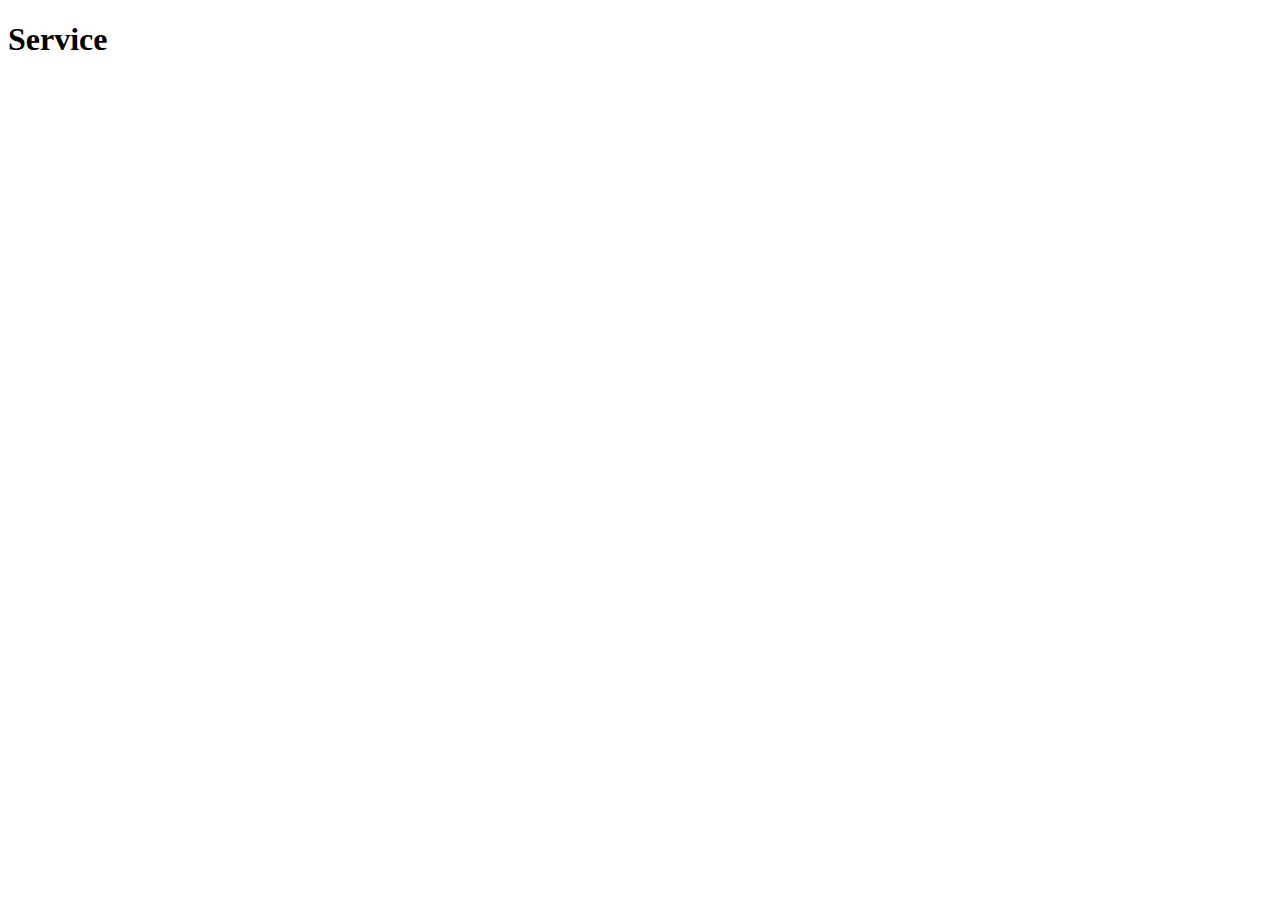
==== service.html @ f910f68b "add new page" ====
<!DOCTYPE html>
<html lang="en">
<head>
    <meta charset="UTF-8">
    <meta http-equiv="X-UA-Compatible" content="IE=edge">
    <meta name="viewport" content="width=device-width, initial-scale=1.0">
    <title>Document</title>
</head>
<body>

    <h1>Service</h1>
    
</body>
</html>
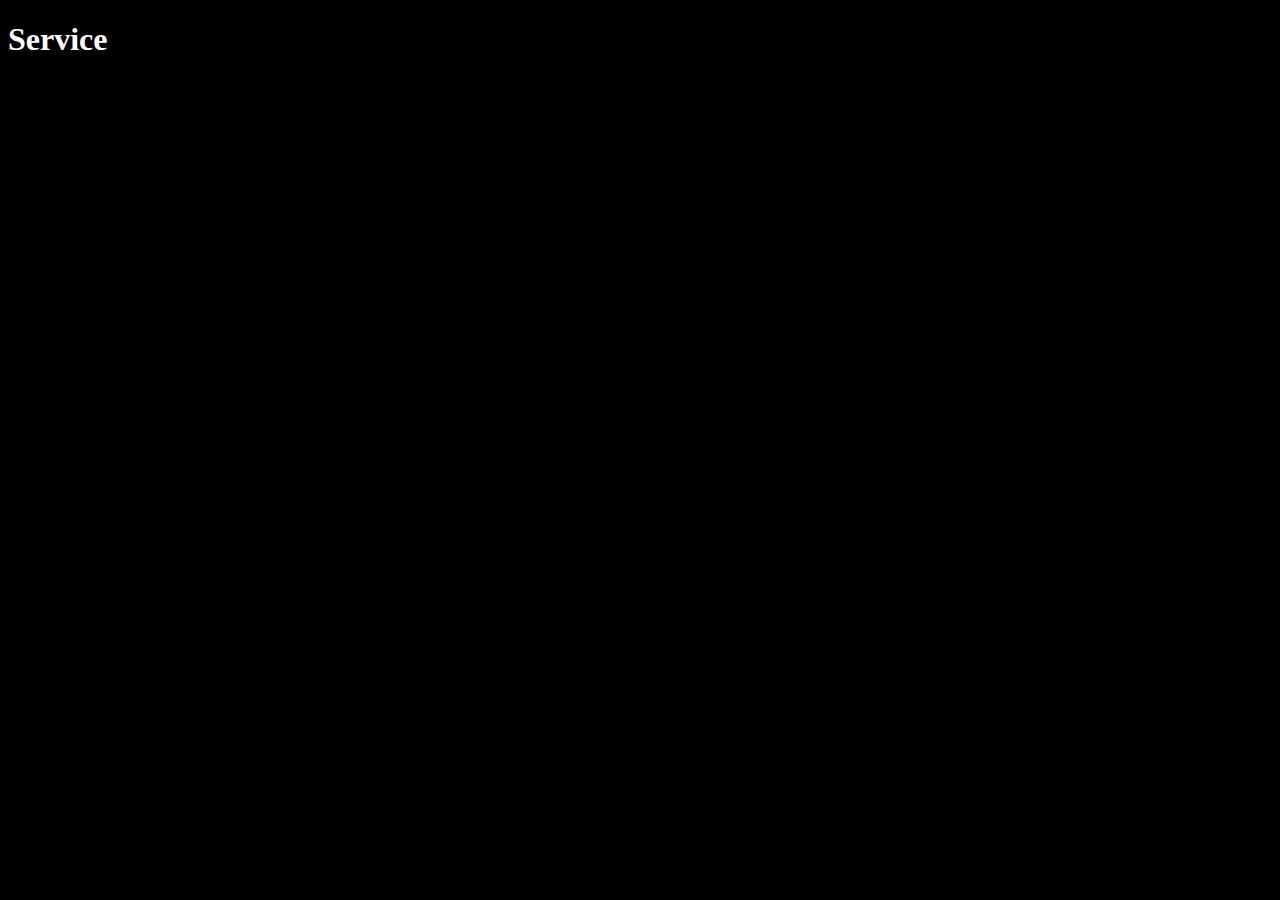
==== commit fdeacfde: "connected html with style.css" ====
--- a/service.html
+++ b/service.html
@@ -5,6 +5,7 @@
     <meta http-equiv="X-UA-Compatible" content="IE=edge">
     <meta name="viewport" content="width=device-width, initial-scale=1.0">
     <title>Document</title>
+    <link rel="stylesheet" href="style.css">
 </head>
 <body>
 
--- a/style.css
+++ b/style.css
@@ -0,0 +1,11 @@
+body{
+    background-color: black;
+    color: #fff;
+}
+
+a{
+    padding: 20px;
+    color: white;
+    border: 1px solid #fff;
+    background-color: black;
+}